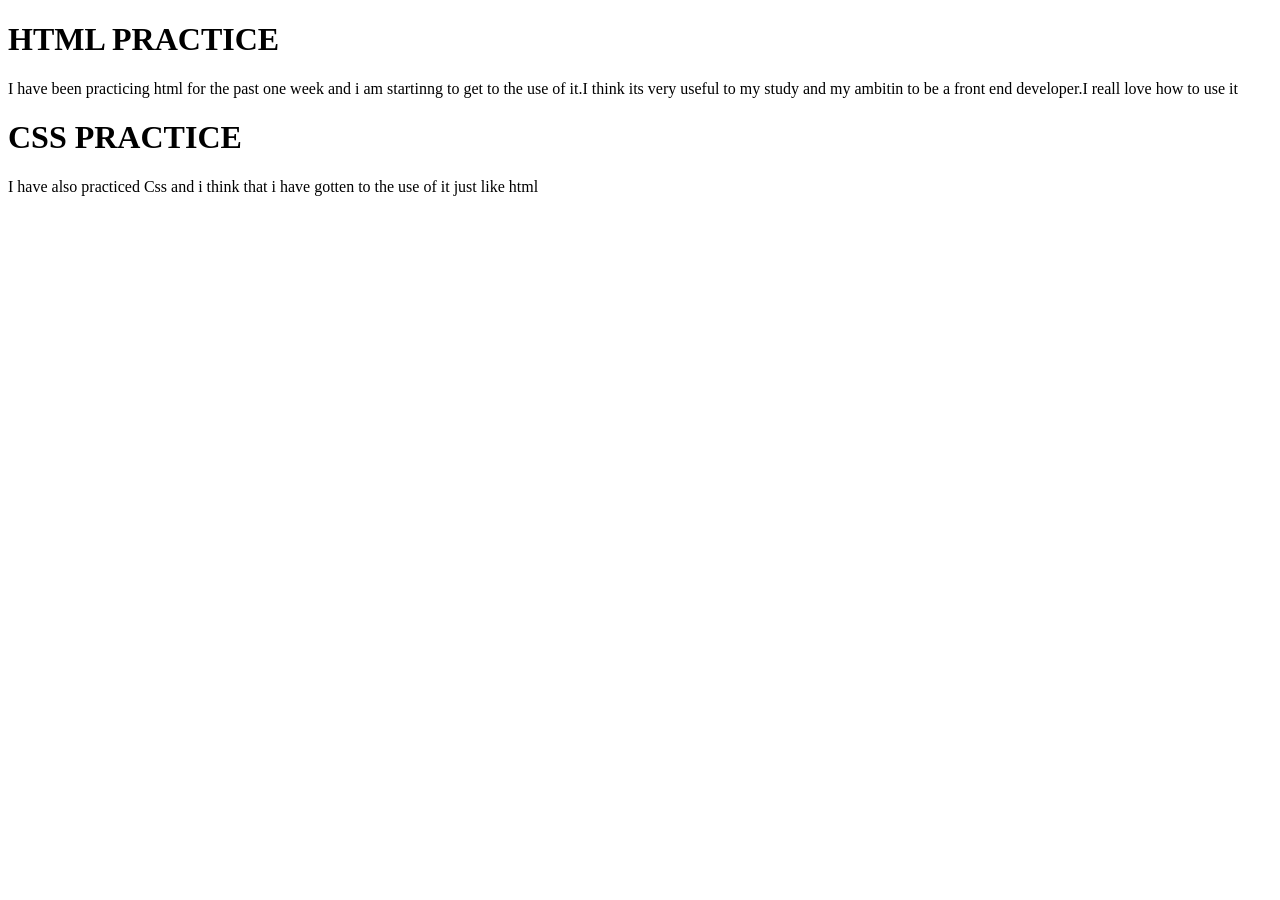
==== index.html @ 87cdc6bc "index.html" ====
<!DOCTYPE html>
<html>
    <head>
    <title>My project</title>
    </head>
    <body>
        <h1>HTML PRACTICE</h1>
        <p> I have been practicing html for the past one week and i am startinng to get to the use of it.I think its very useful to my study and my ambitin to be a front end developer.I reall love how to use it</p>
        <h1>CSS PRACTICE</h1>
        <p>I have also practiced Css and i think that i have gotten to the use of it just like html</p>
    </body>
    </html>
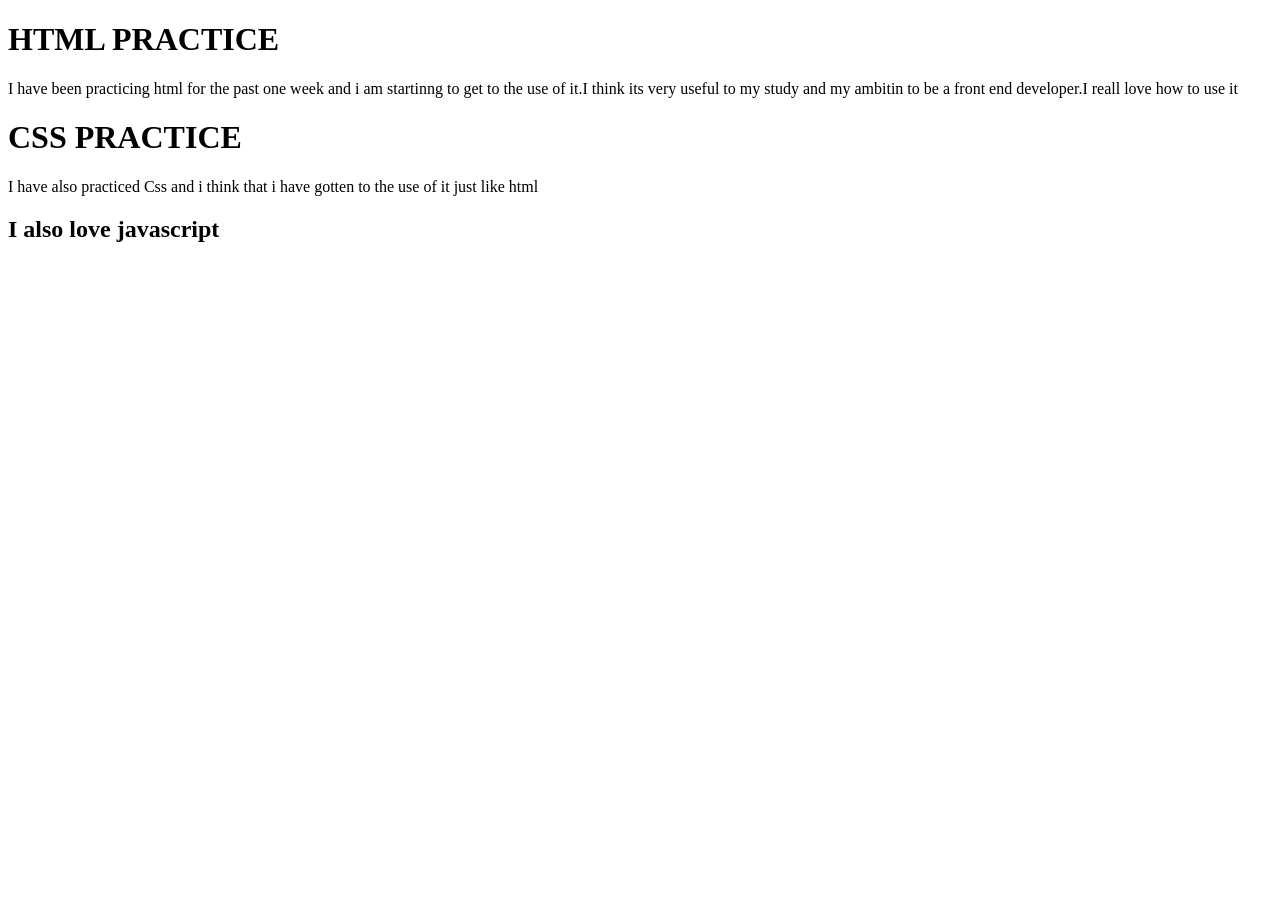
==== commit 4c62722d: "odify change" ====
--- a/index.html
+++ b/index.html
@@ -8,5 +8,6 @@
         <p> I have been practicing html for the past one week and i am startinng to get to the use of it.I think its very useful to my study and my ambitin to be a front end developer.I reall love how to use it</p>
         <h1>CSS PRACTICE</h1>
         <p>I have also practiced Css and i think that i have gotten to the use of it just like html</p>
+        <h2>I also love javascript</h2>
     </body>
     </html>
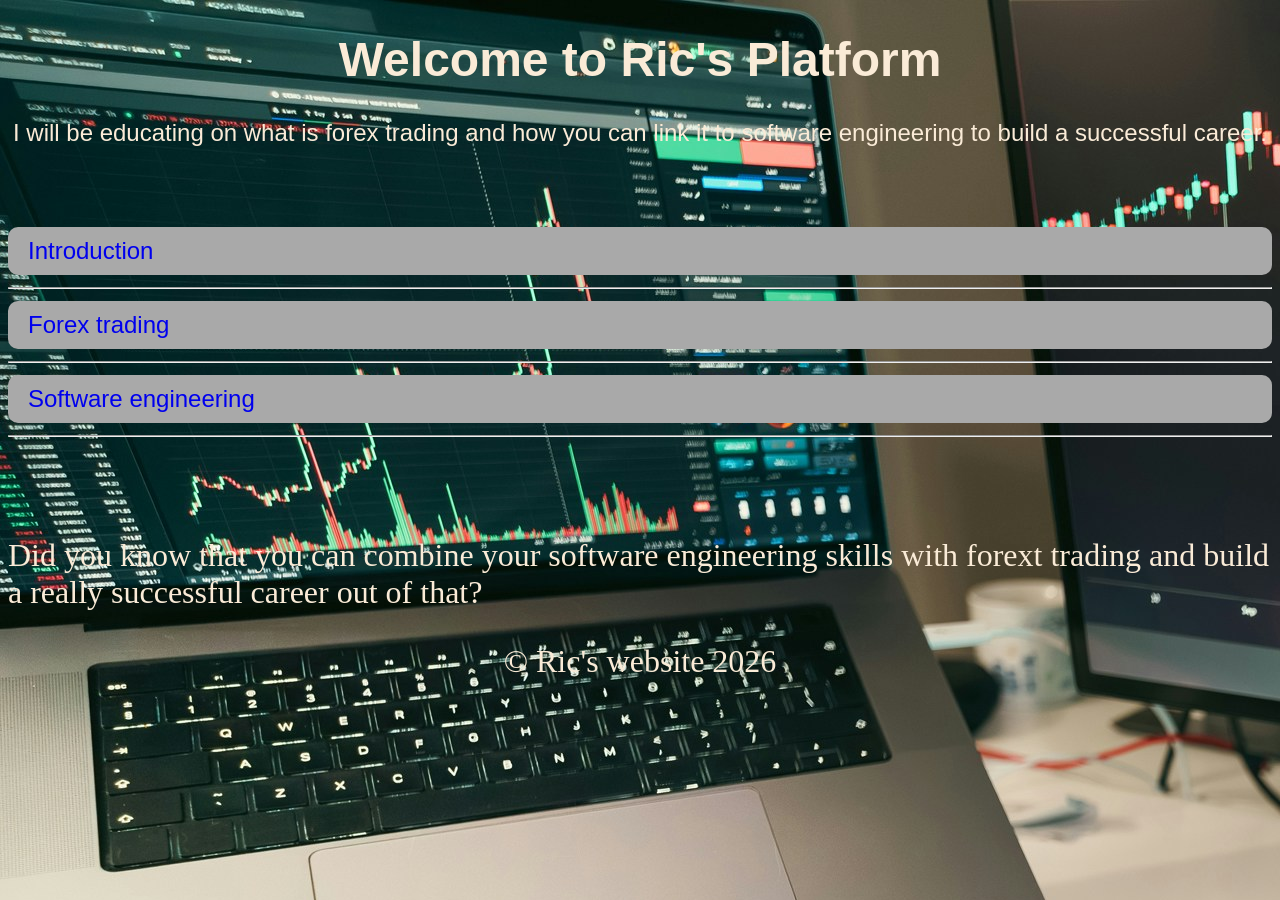
==== commit eb274f92: "my latest changes" ====
--- a/index.html
+++ b/index.html
@@ -1,13 +1,24 @@
 <!DOCTYPE html>
-<html>
-    <head>
-    <title>My project</title>
-    </head>
-    <body>
-        <h1>HTML PRACTICE</h1>
-        <p> I have been practicing html for the past one week and i am startinng to get to the use of it.I think its very useful to my study and my ambitin to be a front end developer.I reall love how to use it</p>
-        <h1>CSS PRACTICE</h1>
-        <p>I have also practiced Css and i think that i have gotten to the use of it just like html</p>
-        <h2>I also love javascript</h2>
-    </body>
-    </html>
+<html lang="en">
+<head>
+    <meta charset="UTF-8">
+    <meta name="viewport" content="width=device-width, initial-scale=1.0">
+    <link rel="stylesheet" href="index.css"> 
+    <title>Welcome to Ric's educational platform</title>
+</head>
+<header>
+<h1>Welcome to Ric's Platform</h1>
+<p>I will be educating on what is forex trading and how you can link it to software engineering to build a successful career.</p>
+<br> <br>
+<div class="otherhtmlfiles">
+    <a href="index.html" id="Introduction" target="_blank">Introduction</a> <hr>
+    <a href="forex.html" id="forexrading" target="_blank">Forex trading</a> <hr>
+    <a href="software-forex.html" id="softwareengineering" target="_blank">Software engineering</a> <hr>
+    </div>
+    <br><br>
+</header>
+<body>
+    <p>Did you know that you can combine your software engineering skills with forext trading and build a really successful career out of that? </p>
+    <footer style="text-align: center;">&copy; Ric's website 2026</footer>
+</body>
+</html>
--- a/index.css
+++ b/index.css
@@ -0,0 +1,34 @@
+a {
+    display: flex;
+    flex-direction: row;
+    text-decoration: none;
+    background-color: darkgrey;
+    padding: 10px 20px;
+    border-radius: 10px;
+    transition: 0.2s;
+    cursor: pointer;
+}
+a:hover {
+    background-image:url(images/photo1.jpg); 
+    background-size: cover;
+    background-position: center; /* This sets the background image that i have set to be displayd in the image's centre*/
+}
+
+@media (max-width: 760px) {
+    a {
+        flex-direction: column;
+    }
+} 
+
+header {
+    text-align: center;
+    font-weight: 200;
+    font-family: 'Lucida Sans', 'Lucida Sans Regular', 'Lucida Grande', 'Lucida Sans Unicode', Geneva, Verdana, sans-serif;
+    font-size: x-large;
+}
+
+body {
+    background-image: url(images/photo1.jpg); 
+    color: antiquewhite;
+    font-size: xx-large;
+} 
